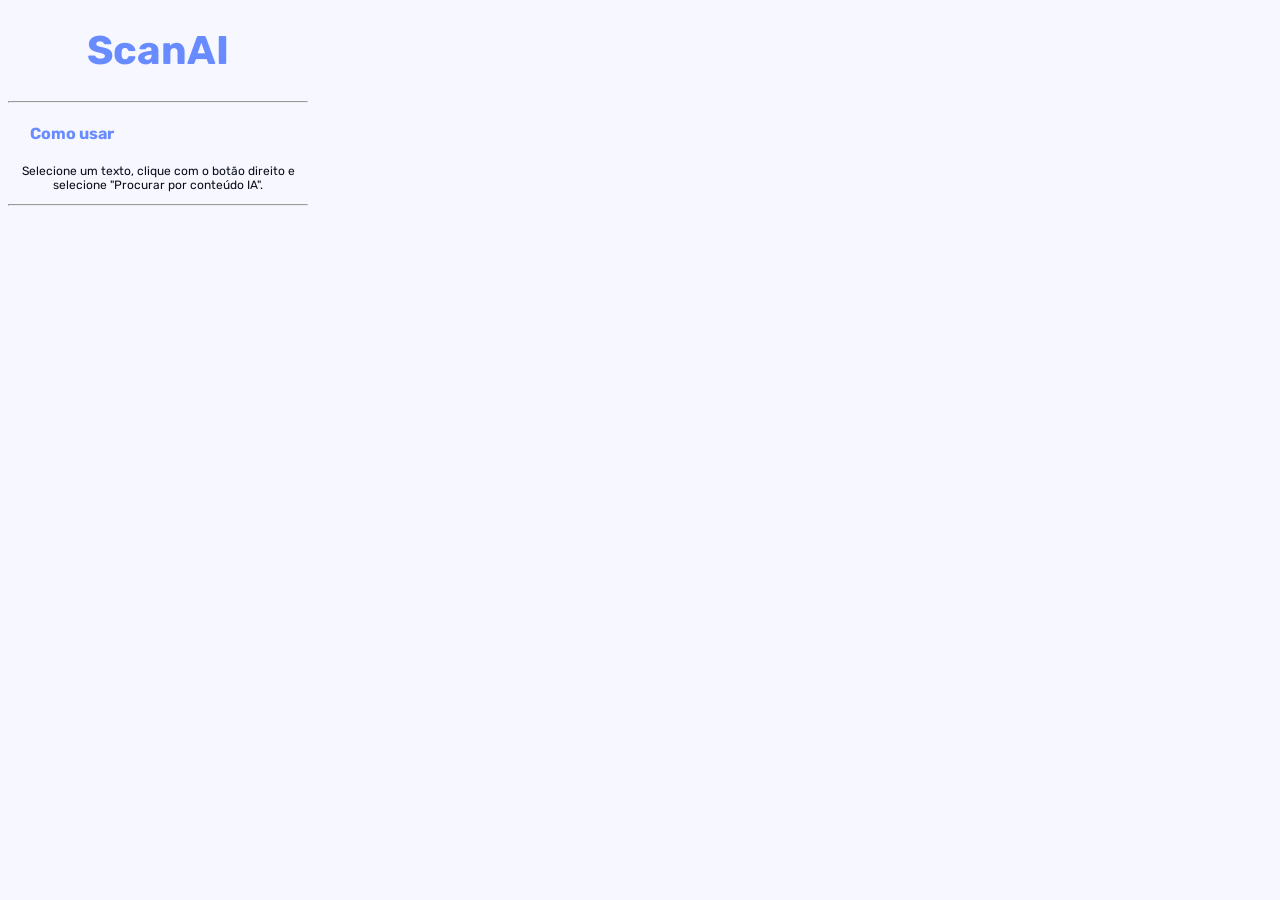
==== popup/index.html @ c22b71e2 "Finalizado a visualização de resultados na tela." ====
<!DOCTYPE html>
<html lang="pt-br">
<head>
    <meta charset="UTF-8">
    <meta name="viewport" content="width=device-width, initial-scale=1.0">
    <link rel="stylesheet" href="./style.css">
    <link rel="stylesheet" href="https://fonts.googleapis.com/css2?family=Rubik&family=Roboto">
    <script src="script.js" defer></script>
    <title>ScanAI</title>
</head>
<body style="width: 300px; height: 180px;">
    <h1>ScanAI</h1>
    <hr>
    <h4>Como usar</h4>
    <p id="info">Selecione um texto, clique com o botão direito e selecione "Procurar por conteúdo IA".</p>
    <hr>
</body>
</html>
---- popup/style.css ----
h1{
    text-align: center;
    font-family: Rubik;
    font-size: 40px;
    color: #688bff;
}
body{
    background-color: #f7f7ff;
    
}
h4{
    margin-left: 22px;
    color: #688bff;
    font-family: Rubik;
}
#info{
    font-size: 12px;
    text-align: center;
    color: #0b0f1b;
    font-family: Rubik;
}
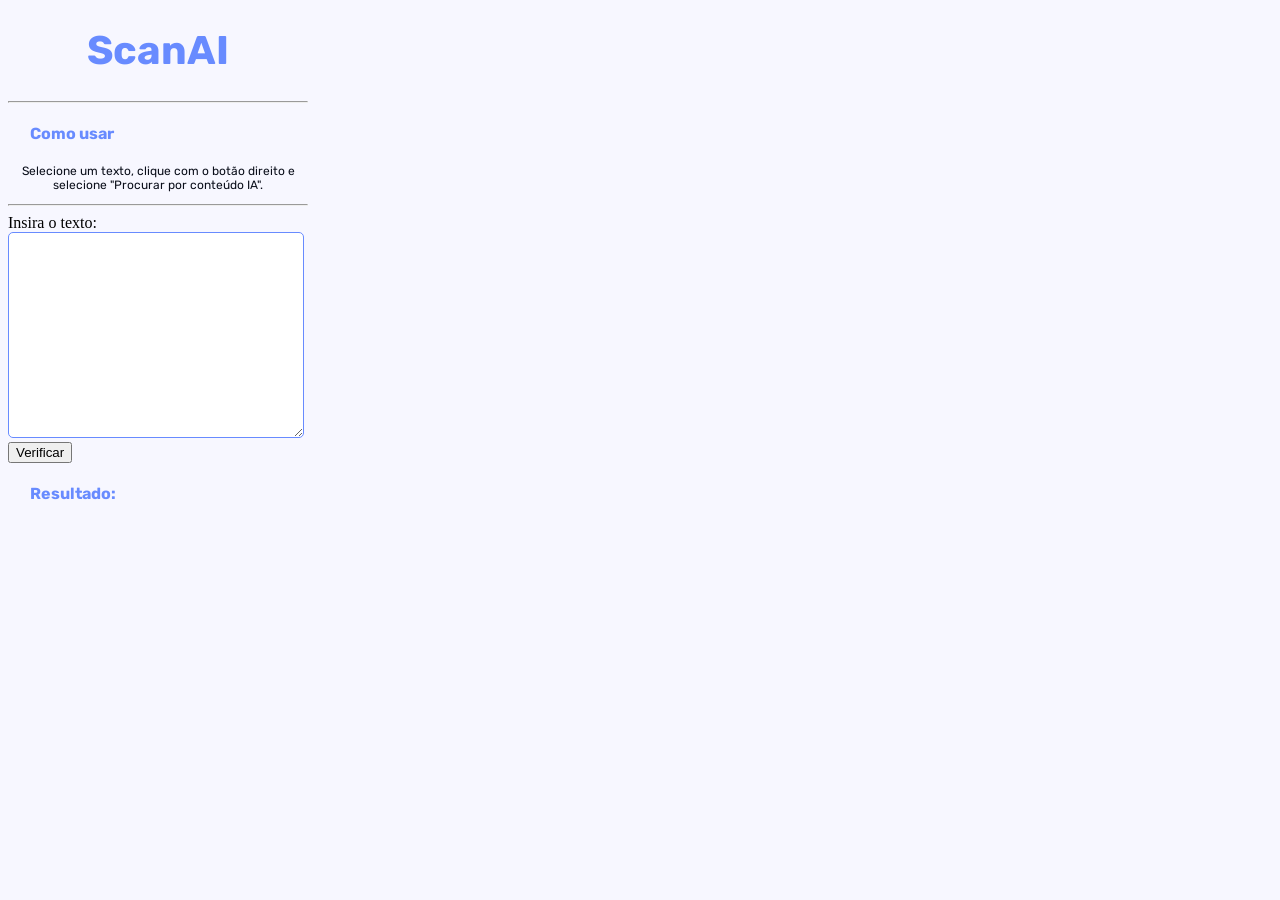
==== commit c74cf2af: "Adicionado froma de verificação no popup" ====
--- a/popup/index.html
+++ b/popup/index.html
@@ -1,18 +1,25 @@
 <!DOCTYPE html>
 <html lang="pt-br">
-<head>
-    <meta charset="UTF-8">
-    <meta name="viewport" content="width=device-width, initial-scale=1.0">
-    <link rel="stylesheet" href="./style.css">
-    <link rel="stylesheet" href="https://fonts.googleapis.com/css2?family=Rubik&family=Roboto">
-    <script src="script.js" defer></script>
-    <title>ScanAI</title>
-</head>
-<body style="width: 300px; height: 180px;">
-    <h1>ScanAI</h1>
-    <hr>
-    <h4>Como usar</h4>
-    <p id="info">Selecione um texto, clique com o botão direito e selecione "Procurar por conteúdo IA".</p>
-    <hr>
-</body>
+    <head>
+        <meta charset="UTF-8">
+        <meta name="viewport" content="width=device-width, initial-scale=1.0">
+        <link rel="stylesheet" href="./style.css">
+        <link rel="stylesheet" href="https://fonts.googleapis.com/css2?family=Rubik&family=Roboto">
+        <title>ScanAI</title>
+    </head>
+    <body>
+        <h1>ScanAI</h1>
+        <hr>
+        <h4>Como usar</h4>
+        <p id="info">Selecione um texto, clique com o botão direito e selecione "Procurar por conteúdo IA".</p>
+        <hr>
+        <form>
+            <label for="texto">Insira o texto:</label>
+            <textarea id="texto" spellcheck="false" required></textarea>
+            <input type="button" value="Verificar" id="btn-enviar">
+        </form>
+        <h4 class="display-inline">Resultado: </h4>
+        <p id="resposta" class="display-inline"></p>
+    </body>
+    <script src="./script.js"></script>
 </html>
--- a/popup/style.css
+++ b/popup/style.css
@@ -6,7 +6,8 @@
 }
 body{
     background-color: #f7f7ff;
-    
+    width: 300px;
+    min-height: 450px;
 }
 h4{
     margin-left: 22px;
@@ -19,3 +20,16 @@
     color: #0b0f1b;
     font-family: Rubik;
 }
+textarea{
+    width: 290px;
+    min-height: 200px;
+    border: 1px solid #688bff;
+    border-radius: 5px;
+    resize: vertical;
+    font-family: system-ui, -apple-system, BlinkMacSystemFont, 'Segoe UI', Roboto, Oxygen, Ubuntu, Cantarell, 'Open Sans', 'Helvetica Neue', sans-serif;
+    font-size: 14px;
+    text-align: justify;
+}
+.display-inline{
+    display: inline-block;
+}
